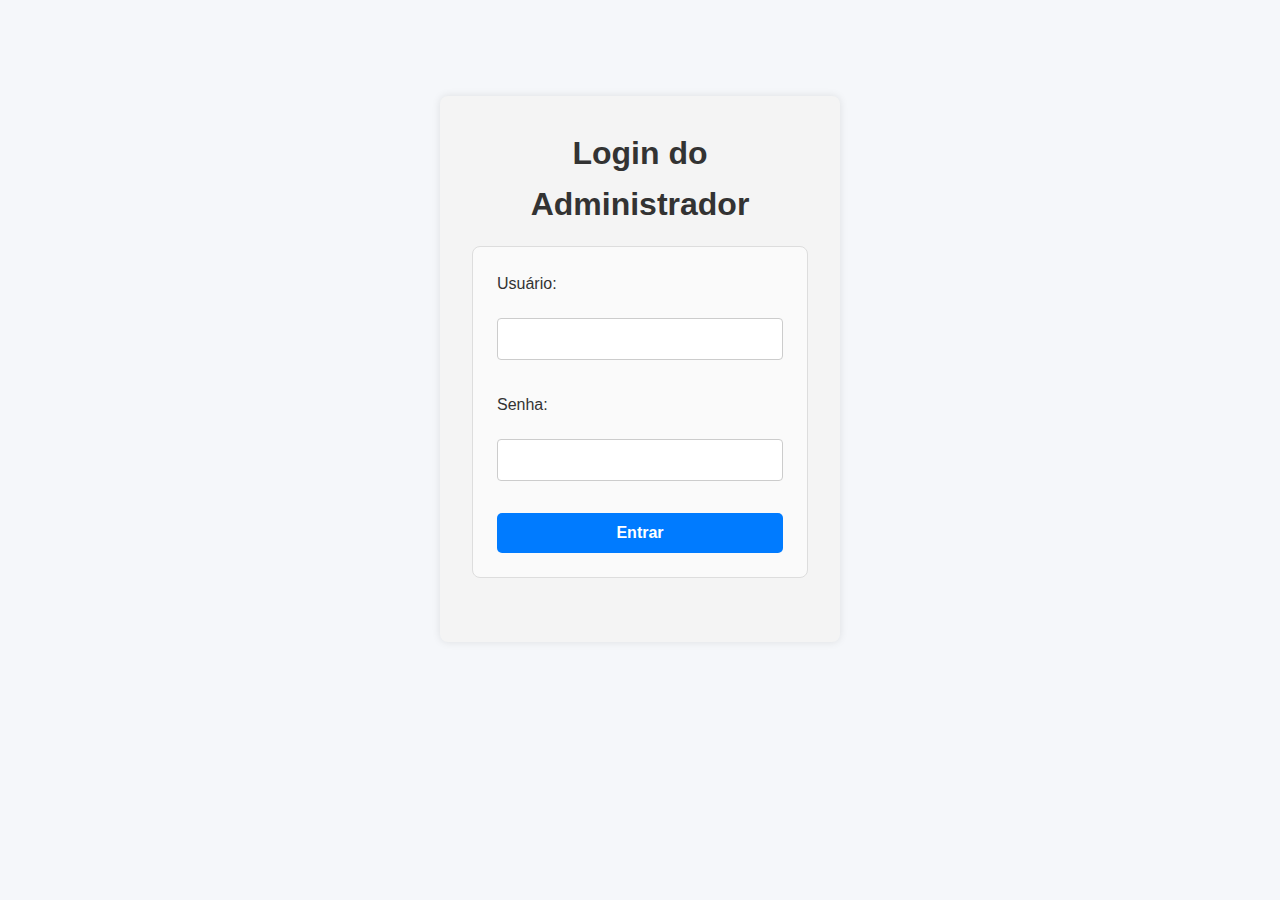
==== frontend/admin.html @ 42ec7ca9 "🚀 Projeto inicial do portfólio com painel admin" ====
<!DOCTYPE html>
<html lang="pt-BR">
<head>
  <meta charset="UTF-8">
  <meta name="viewport" content="width=device-width, initial-scale=1.0">
  <title>Painel de Administração</title>
  <link rel="stylesheet" href="css/styles.css">
</head>
<body>
  <header>
    <h1>Painel de Administração</h1>
    <button class="btn-sair" onclick="logout()">Sair</button>
  </header>
  <main>
    <section>
      <h2 id="form-title">Adicionar Novo Projeto</h2>
      <form id="form-projeto">
        <input type="hidden" id="projeto-id">
        <label for="nome">Nome do Projeto:</label>
        <input type="text" id="nome" required>
        <label for="descricao">Descrição:</label>
        <textarea id="descricao" rows="4" required></textarea>
        <label for="link">Link:</label>
        <input type="url" id="link" required>
        <button type="submit">Salvar Projeto</button>
      </form>
      <div id="mensagem"></div>
    </section>
    <section>
      <h2>Projetos Cadastrados</h2>
      <table>
        <thead>
          <tr>
            <th>Nome</th>
            <th>Descrição</th>
            <th>Link</th>
            <th>Ações</th>
          </tr>
        </thead>
        <tbody id="tabela-projetos">
          <!-- Projetos serão inseridos aqui pelo admin.js -->
        </tbody>
      </table>
    </section>
  </main>
  <footer>
    <p>&copy; 2025 - Painel de Administração</p>
  </footer>
  <script src="js/admin.js"></script>
</body>
</html>
---- frontend/css/styles.css ----
/* Reset básico */
* {
  margin: 0;
  padding: 0;
  box-sizing: border-box;
}

/* Corpo */
body {
  font-family: 'Segoe UI', Tahoma, Geneva, Verdana, sans-serif;
  background: #f5f7fa;
  color: #333;
  line-height: 1.6;
  padding: 1rem;
}

/* Cabeçalho e rodapé */
header, footer {
  background-color: #222;
  color: #fff;
  padding: 1.5rem 2rem;
  text-align: center;
  box-shadow: 0 2px 5px rgba(0,0,0,0.1);
}

/* Conteúdo principal */
main {
  max-width: 1000px;
  margin: 2rem auto;
  padding: 1rem;
  background: #fff;
  border-radius: 10px;
  box-shadow: 0 0 10px rgba(0,0,0,0.05);
}

/* Cards de projeto */
#projetos-container {
  display: grid;
  grid-template-columns: repeat(auto-fit, minmax(280px, 1fr));
  gap: 1.5rem;
}

.card {
  background: #fff;
  border: 1px solid #ddd;
  padding: 1rem;
  border-radius: 10px;
  transition: all 0.3s ease;
  box-shadow: 0 2px 8px rgba(0,0,0,0.05);
}

.card:hover {
  transform: translateY(-5px);
  box-shadow: 0 6px 16px rgba(0,0,0,0.1);
}

.card h3 {
  margin-bottom: 0.5rem;
  color: #2c3e50;
}

.card a {
  display: inline-block;
  margin-top: 0.8rem;
  text-decoration: none;
  color: #3498db;
  font-weight: bold;
}

.card a:hover {
  text-decoration: underline;
}

/* Formulário admin */
form {
  background: #fafafa;
  padding: 1.5rem;
  border-radius: 8px;
  border: 1px solid #ddd;
  margin-bottom: 2rem;
}

form input, form textarea {
  width: 100%;
  padding: 0.7rem;
  margin-top: 0.3rem;
  margin-bottom: 1rem;
  border: 1px solid #ccc;
  border-radius: 6px;
  font-size: 1rem;
}

form button {
  background-color: #2ecc71;
  color: #fff;
  padding: 0.7rem 1.5rem;
  border: none;
  border-radius: 6px;
  font-size: 1rem;
  cursor: pointer;
  transition: background 0.3s ease;
}

form button:hover {
  background-color: #27ae60;
}

/* Tabela de projetos */
table {
  width: 100%;
  border-collapse: collapse;
  margin-top: 1rem;
}

table th, table td {
  padding: 0.8rem;
  border: 1px solid #ddd;
  text-align: left;
}

table th {
  background: #f0f0f0;
}

table button {
  padding: 0.4rem 0.8rem;
  border: none;
  border-radius: 4px;
  cursor: pointer;
  font-size: 0.9rem;
}
 
/* Layout de seções em grid */
.grid-section {
  display: grid;
  grid-template-columns: repeat(auto-fit, minmax(280px, 1fr));
  gap: 1.5rem;
  margin-top: 1rem;
}

/* === Animações de entrada === */
@keyframes fadeInUp {
  from {
    opacity: 0;
    transform: translateY(20px);
  }
  to {
    opacity: 1;
    transform: translateY(0);
  }
}

section {
  animation: fadeInUp 0.6s ease-in-out;
}

/* === Modo escuro === */
body.dark-mode {
  background-color: #1e1e1e;
  color: #f0f0f0;
}

body.dark-mode header,
body.dark-mode footer {
  background-color: #111;
  color: #fff;
}

body.dark-mode .card {
  background-color: #2c2c2c;
  color: #fff;
  border-color: #444;
}

body.dark-mode a {
  color: #1abc9c;
}

/* === Menu lateral fixo === */
nav.sidebar {
  position: fixed;
  top: 0;
  left: 0;
  height: 100%;
  width: 220px;
  background-color: #222;
  color: #fff;
  padding: 1rem;
  display: flex;
  flex-direction: column;
  gap: 1rem;
  z-index: 999;
}

nav.sidebar a {
  color: #fff;
  text-decoration: none;
  font-weight: bold;
}

nav.sidebar a:hover {
  text-decoration: underline;
}

@media (max-width: 768px) {
  nav.sidebar {
    position: static;
    width: 100%;
    flex-direction: row;
    justify-content: space-around;
  }
}

.btn-sair {
  position: center;
  top: 1rem;
  right: 1rem;
  padding: 0.6rem 1.2rem;
  background-color: #dc3545;
  color: white;
  border: none;
  border-radius: 6px;
  font-weight: bold;
  cursor: pointer;
  transition: background 0.3s ease, transform 0.2s ease;
  box-shadow: 0 2px 6px rgba(0, 0, 0, 0.15);
}

.btn-sair:hover {
  background-color: #c82333;
  transform: scale(1.05);
}

/* === Login === */

.login-container {
  max-width: 400px;
  margin: 5rem auto;
  padding: 2rem;
  border-radius: 8px;
  background: #f4f4f4;
  box-shadow: 0 0 8px rgba(0, 0, 0, 0.1);
}

.login-container h1 {
  text-align: center;
  margin-bottom: 1rem;
}

.login-container form {
  display: flex;
  flex-direction: column;
  gap: 1rem;
}

.login-container input {
  padding: 0.7rem;
  border-radius: 4px;
  border: 1px solid #ccc;
}

.login-container button {
  background-color: #007bff;
  color: white;
  border: none;
  padding: 0.7rem;
  border-radius: 5px;
  font-weight: bold;
  cursor: pointer;
}

.login-container .erro {
  color: red;
  text-align: center;
  margin-top: 1rem;
}
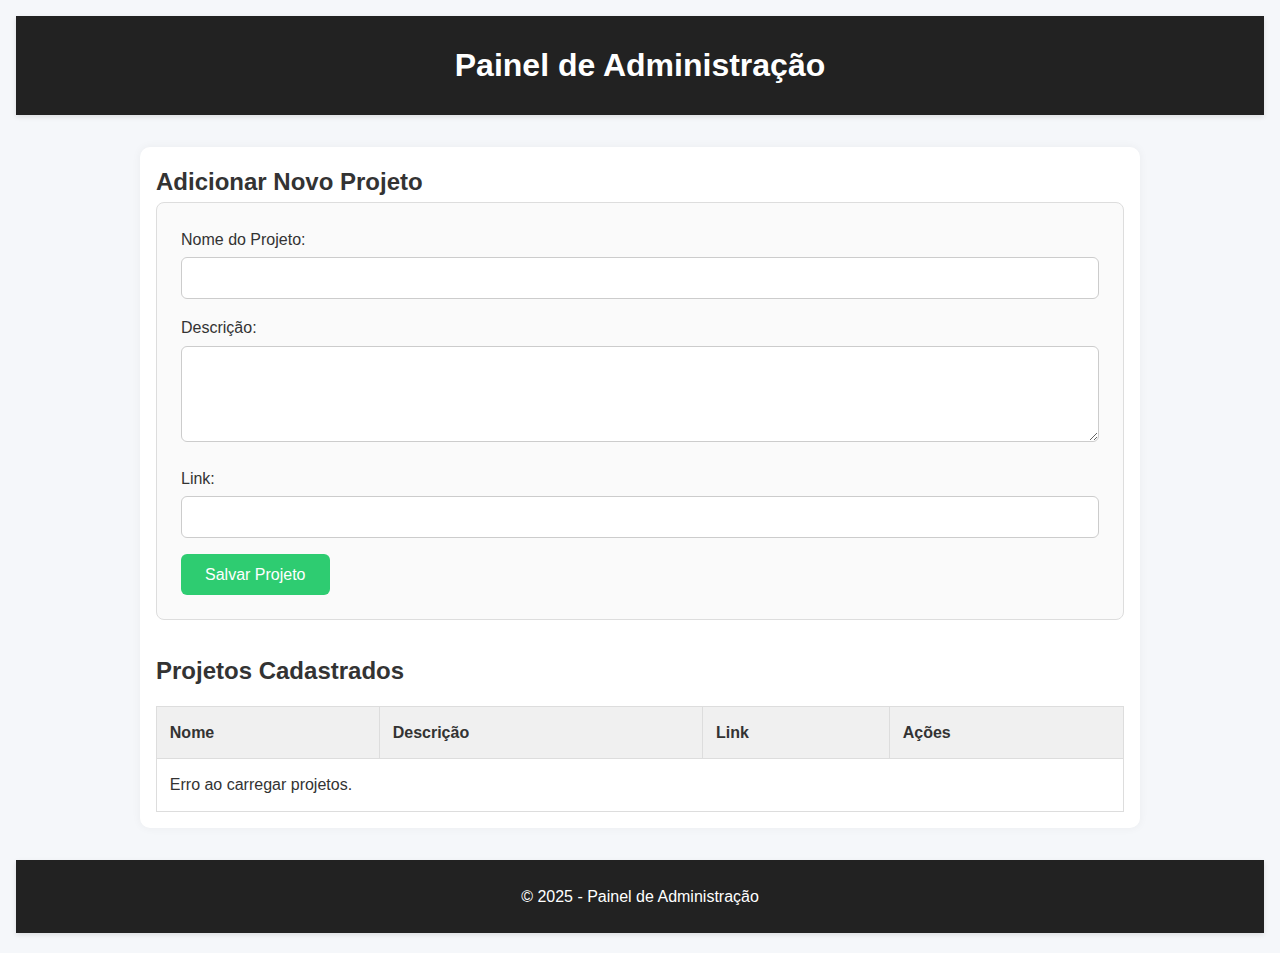
==== commit 9a4cf52c: "bug fixed" ====
--- a/frontend/admin.html
+++ b/frontend/admin.html
@@ -9,7 +9,7 @@
 <body>
   <header>
     <h1>Painel de Administração</h1>
-    <button class="btn-sair" onclick="logout()">Sair</button>
+    <!-- <button class="btn-sair" onclick="logout()">Sair</button> -->
   </header>
   <main>
     <section>
